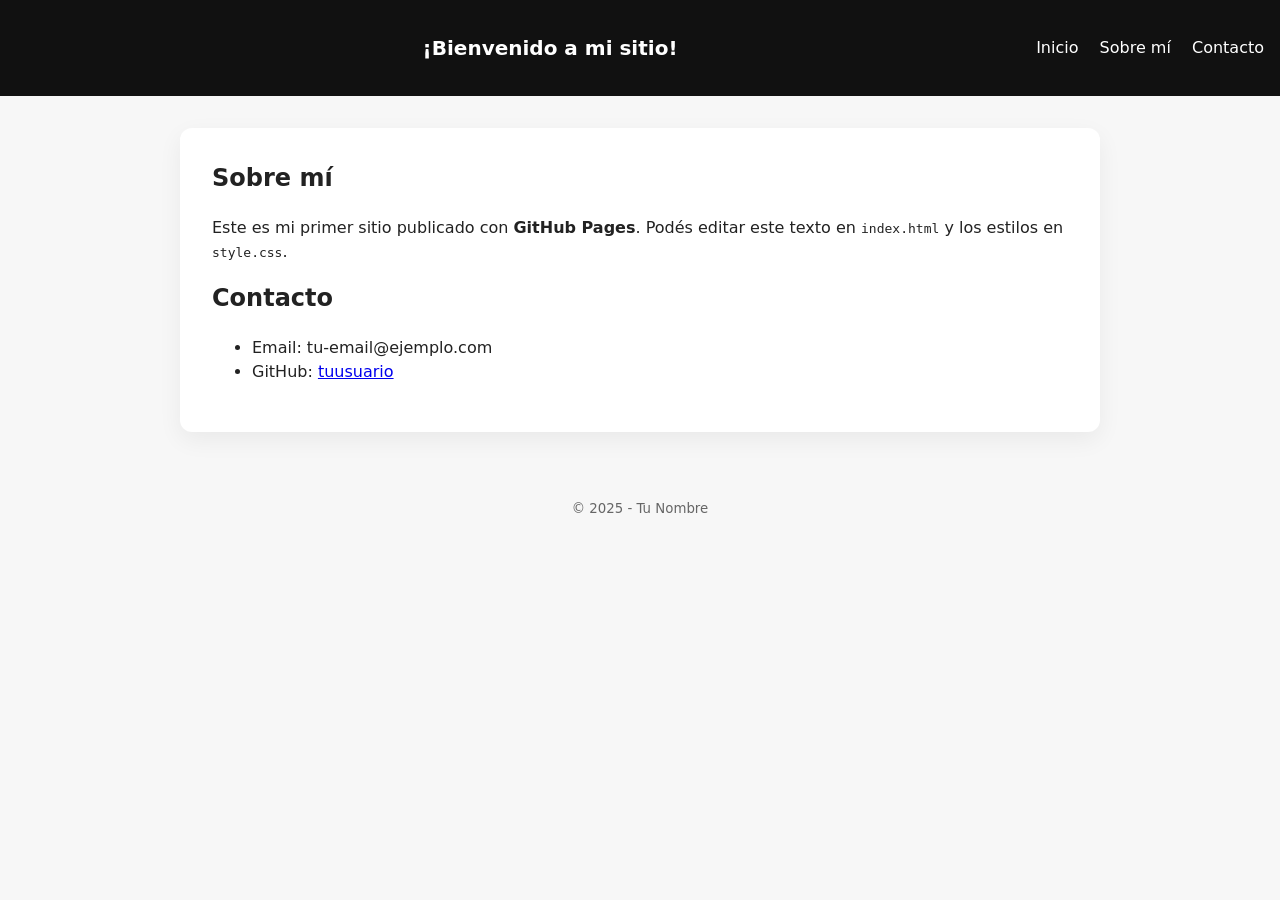
==== index.html @ 450827cc "Add files via upload" ====
<!DOCTYPE html>
<html lang="es">
<head>
  <meta charset="UTF-8" />
  <meta name="viewport" content="width=device-width, initial-scale=1" />
  <title>Mi sitio en GitHub Pages</title>
  <link rel="stylesheet" href="style.css" />
  <link rel="stylesheet" href="assets/css/extra.css" />
</head>
<body>
  <header class="site-header">
    <img src="assets/img/logo.png" alt="Logo" width="64" height="64">
    <h1>¡Bienvenido a mi sitio!</h1>
    <nav>
      <a href="./">Inicio</a>
      <a href="#sobre-mi">Sobre mí</a>
      <a href="#contacto">Contacto</a>
    </nav>
  </header>

  <main class="container">
    <section id="sobre-mi">
      <h2>Sobre mí</h2>
      <p>Este es mi primer sitio publicado con <strong>GitHub Pages</strong>. Podés editar este texto en <code>index.html</code> y los estilos en <code>style.css</code>.</p>
    </section>

    <section id="contacto">
      <h2>Contacto</h2>
      <ul>
        <li>Email: tu-email@ejemplo.com</li>
        <li>GitHub: <a href="https://github.com/tuusuario" target="_blank" rel="noopener">tuusuario</a></li>
      </ul>
    </section>
  </main>

  <footer class="site-footer">
    <small>© 2025 - Tu Nombre</small>
  </footer>

  <script src="script.js"></script>
</body>
</html>
---- style.css ----
/* Estilos básicos del sitio */
* { box-sizing: border-box; }
body {
  margin: 0;
  font-family: system-ui, -apple-system, Segoe UI, Roboto, Ubuntu, Cantarell, Noto Sans, Arial, sans-serif;
  line-height: 1.5;
  background: #f7f7f7;
  color: #222;
}

.site-header {
  background: #111;
  color: #fff;
  padding: 1rem;
  display: flex;
  gap: 1rem;
  align-items: center;
  justify-content: space-between;
  flex-wrap: wrap;
}

.site-header h1 {
  margin: 0.2rem 0;
  font-size: 1.25rem;
}

.site-header nav a {
  color: #fff;
  text-decoration: none;
  margin-left: 1rem;
}

.container {
  max-width: 920px;
  margin: 2rem auto;
  padding: 0 1rem;
  background: #fff;
  border-radius: 12px;
  box-shadow: 0 8px 24px rgba(0,0,0,0.06);
  padding: 2rem;
}

h2 { margin-top: 0; }

.site-footer {
  text-align: center;
  padding: 2rem 1rem;
  color: #666;
}
---- assets/css/extra.css ----
/* Podés poner estilos adicionales acá */
a:hover { opacity: 0.85; }
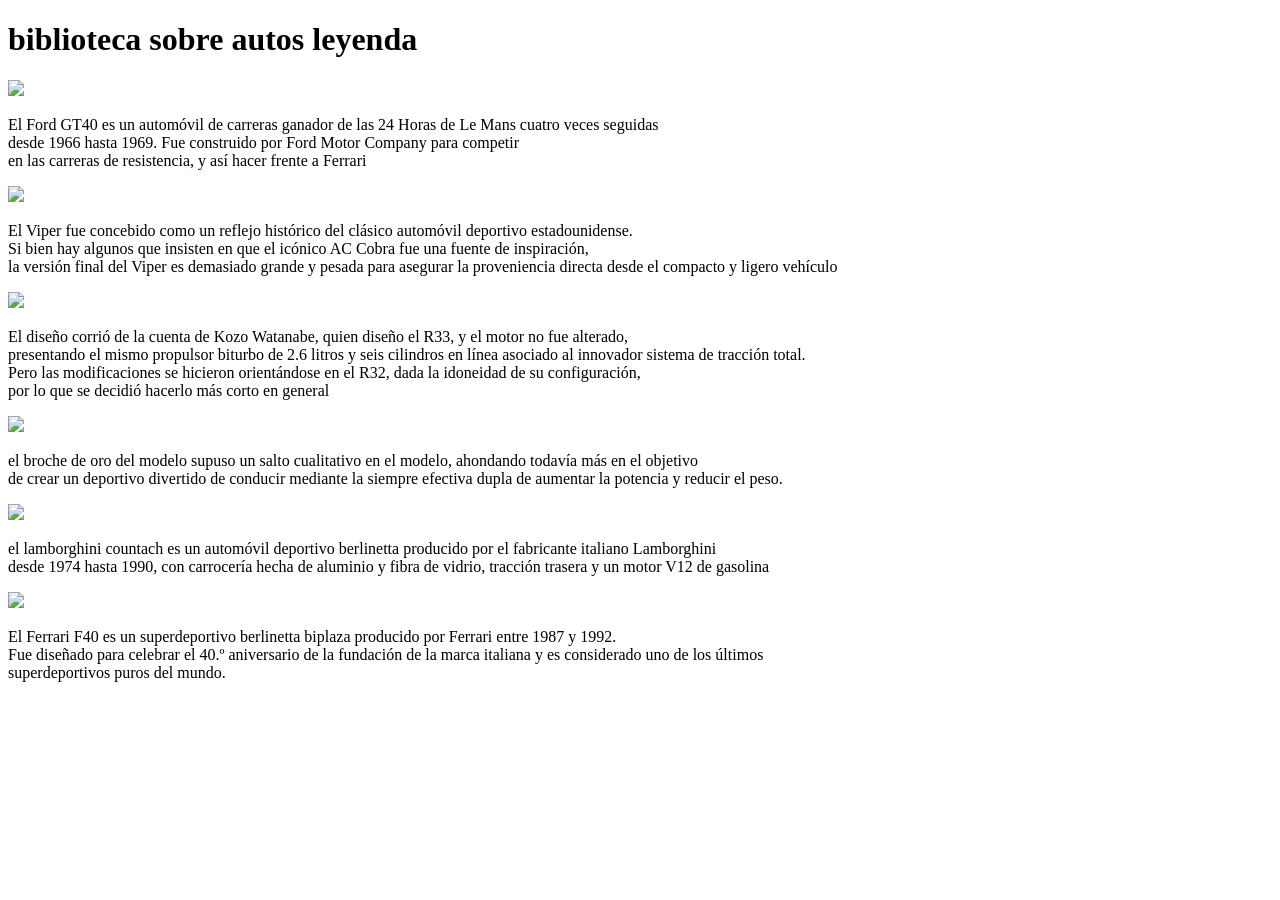
==== commit e7978ddd: "Update index.html" ====
--- a/index.html
+++ b/index.html
@@ -1,42 +1,59 @@
 <!DOCTYPE html>
-<html lang="es">
+<html lang="en">
 <head>
-  <meta charset="UTF-8" />
-  <meta name="viewport" content="width=device-width, initial-scale=1" />
-  <title>Mi sitio en GitHub Pages</title>
-  <link rel="stylesheet" href="style.css" />
-  <link rel="stylesheet" href="assets/css/extra.css" />
+    <title>segunda web</title>
 </head>
+<header>
+    <h1 id="titulo">biblioteca sobre autos leyenda</h1>
+</header>
 <body>
-  <header class="site-header">
-    <img src="assets/img/logo.png" alt="Logo" width="64" height="64">
-    <h1>¡Bienvenido a mi sitio!</h1>
-    <nav>
-      <a href="./">Inicio</a>
-      <a href="#sobre-mi">Sobre mí</a>
-      <a href="#contacto">Contacto</a>
-    </nav>
-  </header>
-
-  <main class="container">
-    <section id="sobre-mi">
-      <h2>Sobre mí</h2>
-      <p>Este es mi primer sitio publicado con <strong>GitHub Pages</strong>. Podés editar este texto en <code>index.html</code> y los estilos en <code>style.css</code>.</p>
+    <section>
+        <div id="gt40"><img src="ford gt40.webp" width="400"></div>
+        <p class="text.gt40">
+            El Ford GT40 es un automóvil de carreras ganador de las 24 Horas de Le Mans cuatro veces seguidas
+            <br>
+            desde 1966 hasta 1969. Fue construido por Ford Motor Company para competir
+            <br>
+            en las carreras de resistencia, y así hacer frente a Ferrari 
+        </p>
+        <div id="viper"><img src="dodge viper.webp" width="400" ></div>
+        <p calss="text.viper">
+            El Viper fue concebido como un reflejo histórico del clásico automóvil deportivo estadounidense.
+            <br>
+            Si bien hay algunos que insisten en que el icónico AC Cobra fue una fuente de inspiración, 
+            <br>
+            la versión final del Viper es demasiado grande y pesada para asegurar la proveniencia directa desde el compacto y ligero vehículo
+        </p>
+        <div id="r34"><img src="r34.webp" width="400"></div>
+        <p class="text.r34">
+            El diseño corrió de la cuenta de Kozo Watanabe, quien diseño el R33, y el motor no fue alterado, 
+            <br>
+            presentando el mismo propulsor biturbo de 2.6 litros y seis cilindros en línea asociado al innovador sistema de tracción total.
+            <br>
+            Pero las modificaciones se hicieron orientándose en el R32, dada la idoneidad de su configuración,
+            <br>
+            por lo que se decidió hacerlo más corto en general
+        </p>
+        <div id="rx7"><img src="rx7 fd.webp" width="400"></div>
+        <p class="text.rx7">
+            el broche de oro del modelo supuso un salto cualitativo en el modelo, ahondando todavía más en el objetivo 
+            <br>
+            de crear un deportivo divertido de conducir mediante la siempre efectiva dupla de aumentar la potencia y reducir el peso.
+        </p>
+        <div id="lambo"><img src="Lamborghini Countach.webp" width="400"></div>
+        <p class="text.lambo">
+            el lamborghini countach es un  automóvil deportivo berlinetta producido por el fabricante italiano Lamborghini
+            <br>
+            desde 1974 hasta 1990, con carrocería hecha de aluminio y fibra de vidrio, tracción trasera y un motor V12 de gasolina
+        </p>
+        <div id="f40"><img src="f40.webp" width="400"></div>
+        <p class="text.f40">
+            El Ferrari F40 es un superdeportivo berlinetta biplaza producido por Ferrari entre 1987 y 1992.
+            <br>
+            Fue diseñado para celebrar el 40.º aniversario de la fundación de la marca italiana y es considerado uno de los últimos 
+            <br>
+            superdeportivos puros del mundo.
+        </p>
     </section>
-
-    <section id="contacto">
-      <h2>Contacto</h2>
-      <ul>
-        <li>Email: tu-email@ejemplo.com</li>
-        <li>GitHub: <a href="https://github.com/tuusuario" target="_blank" rel="noopener">tuusuario</a></li>
-      </ul>
-    </section>
-  </main>
-
-  <footer class="site-footer">
-    <small>© 2025 - Tu Nombre</small>
-  </footer>
-
-  <script src="script.js"></script>
 </body>
 </html>
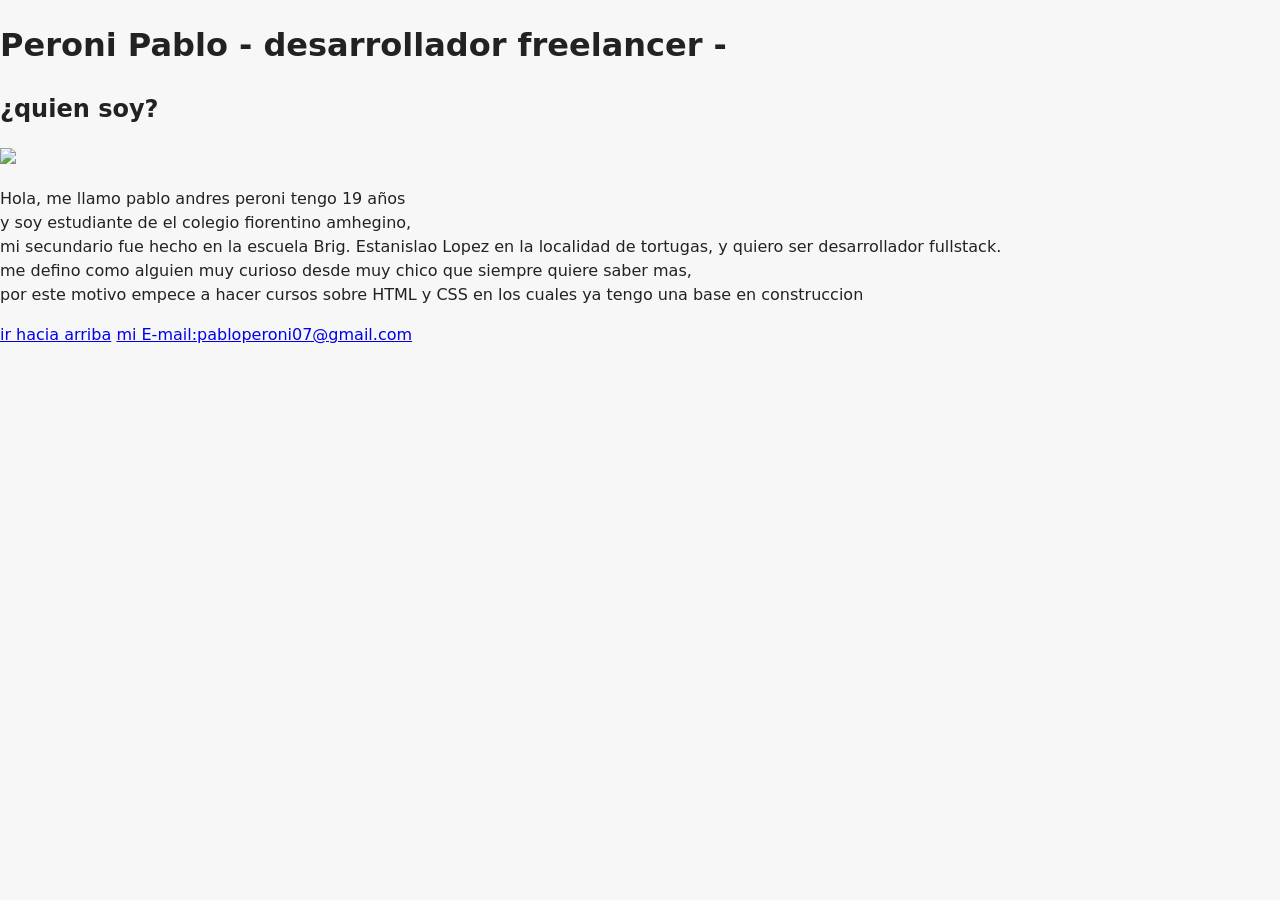
==== commit 16f0787c: "index.html" ====
--- a/index.html
+++ b/index.html
@@ -1,59 +1,33 @@
 <!DOCTYPE html>
-<html lang="en">
+<html>
 <head>
-    <title>segunda web</title>
+    <title>mi primer web</title>
+    <link rel="stylesheet" href="style.css">
 </head>
 <header>
-    <h1 id="titulo">biblioteca sobre autos leyenda</h1>
+    <h1 id="titulo"> Peroni Pablo - desarrollador freelancer - </h1>
 </header>
 <body>
     <section>
-        <div id="gt40"><img src="ford gt40.webp" width="400"></div>
-        <p class="text.gt40">
-            El Ford GT40 es un automóvil de carreras ganador de las 24 Horas de Le Mans cuatro veces seguidas
+        <article class="box">    
+            <h2 id="quien_soy">¿quien soy?</h2>
+            <img id="foto_pp" src="foto_pp.jpg" width="400px" />
+            <p class="texto">Hola, me llamo pablo andres peroni tengo 19 años
             <br>
-            desde 1966 hasta 1969. Fue construido por Ford Motor Company para competir
+            y soy estudiante de el colegio fiorentino amhegino,
             <br>
-            en las carreras de resistencia, y así hacer frente a Ferrari 
-        </p>
-        <div id="viper"><img src="dodge viper.webp" width="400" ></div>
-        <p calss="text.viper">
-            El Viper fue concebido como un reflejo histórico del clásico automóvil deportivo estadounidense.
+            mi secundario fue hecho en la escuela Brig. Estanislao Lopez en la localidad de tortugas, y quiero ser desarrollador fullstack.
             <br>
-            Si bien hay algunos que insisten en que el icónico AC Cobra fue una fuente de inspiración, 
-            <br>
-            la versión final del Viper es demasiado grande y pesada para asegurar la proveniencia directa desde el compacto y ligero vehículo
-        </p>
-        <div id="r34"><img src="r34.webp" width="400"></div>
-        <p class="text.r34">
-            El diseño corrió de la cuenta de Kozo Watanabe, quien diseño el R33, y el motor no fue alterado, 
-            <br>
-            presentando el mismo propulsor biturbo de 2.6 litros y seis cilindros en línea asociado al innovador sistema de tracción total.
-            <br>
-            Pero las modificaciones se hicieron orientándose en el R32, dada la idoneidad de su configuración,
-            <br>
-            por lo que se decidió hacerlo más corto en general
-        </p>
-        <div id="rx7"><img src="rx7 fd.webp" width="400"></div>
-        <p class="text.rx7">
-            el broche de oro del modelo supuso un salto cualitativo en el modelo, ahondando todavía más en el objetivo 
-            <br>
-            de crear un deportivo divertido de conducir mediante la siempre efectiva dupla de aumentar la potencia y reducir el peso.
-        </p>
-        <div id="lambo"><img src="Lamborghini Countach.webp" width="400"></div>
-        <p class="text.lambo">
-            el lamborghini countach es un  automóvil deportivo berlinetta producido por el fabricante italiano Lamborghini
-            <br>
-            desde 1974 hasta 1990, con carrocería hecha de aluminio y fibra de vidrio, tracción trasera y un motor V12 de gasolina
-        </p>
-        <div id="f40"><img src="f40.webp" width="400"></div>
-        <p class="text.f40">
-            El Ferrari F40 es un superdeportivo berlinetta biplaza producido por Ferrari entre 1987 y 1992.
-            <br>
-            Fue diseñado para celebrar el 40.º aniversario de la fundación de la marca italiana y es considerado uno de los últimos 
-            <br>
-            superdeportivos puros del mundo.
-        </p>
+            me defino como alguien muy curioso desde muy chico que siempre quiere saber mas,
+            <br> 
+            por este motivo empece a hacer cursos sobre HTML y CSS en los cuales ya tengo una base en construccion</p>
+            <article>
     </section>
+<footer>
+<section>
+    <a id="volver" href="#titulo">ir hacia arriba</a>
+    <a target="_blank" href="mailto:pabloperoni07@gmail.com">mi E-mail:pabloperoni07@gmail.com</a>
+</section>
+</footer>
 </body>
 </html>
--- a/style.css
+++ b/style.css
@@ -0,0 +1,49 @@
+/* Estilos básicos del sitio */
+* { box-sizing: border-box; }
+body {
+  margin: 0;
+  font-family: system-ui, -apple-system, Segoe UI, Roboto, Ubuntu, Cantarell, Noto Sans, Arial, sans-serif;
+  line-height: 1.5;
+  background: #f7f7f7;
+  color: #222;
+}
+
+.site-header {
+  background: #111;
+  color: #fff;
+  padding: 1rem;
+  display: flex;
+  gap: 1rem;
+  align-items: center;
+  justify-content: space-between;
+  flex-wrap: wrap;
+}
+
+.site-header h1 {
+  margin: 0.2rem 0;
+  font-size: 1.25rem;
+}
+
+.site-header nav a {
+  color: #fff;
+  text-decoration: none;
+  margin-left: 1rem;
+}
+
+.container {
+  max-width: 920px;
+  margin: 2rem auto;
+  padding: 0 1rem;
+  background: #fff;
+  border-radius: 12px;
+  box-shadow: 0 8px 24px rgba(0,0,0,0.06);
+  padding: 2rem;
+}
+
+h2 { margin-top: 0; }
+
+.site-footer {
+  text-align: center;
+  padding: 2rem 1rem;
+  color: #666;
+}
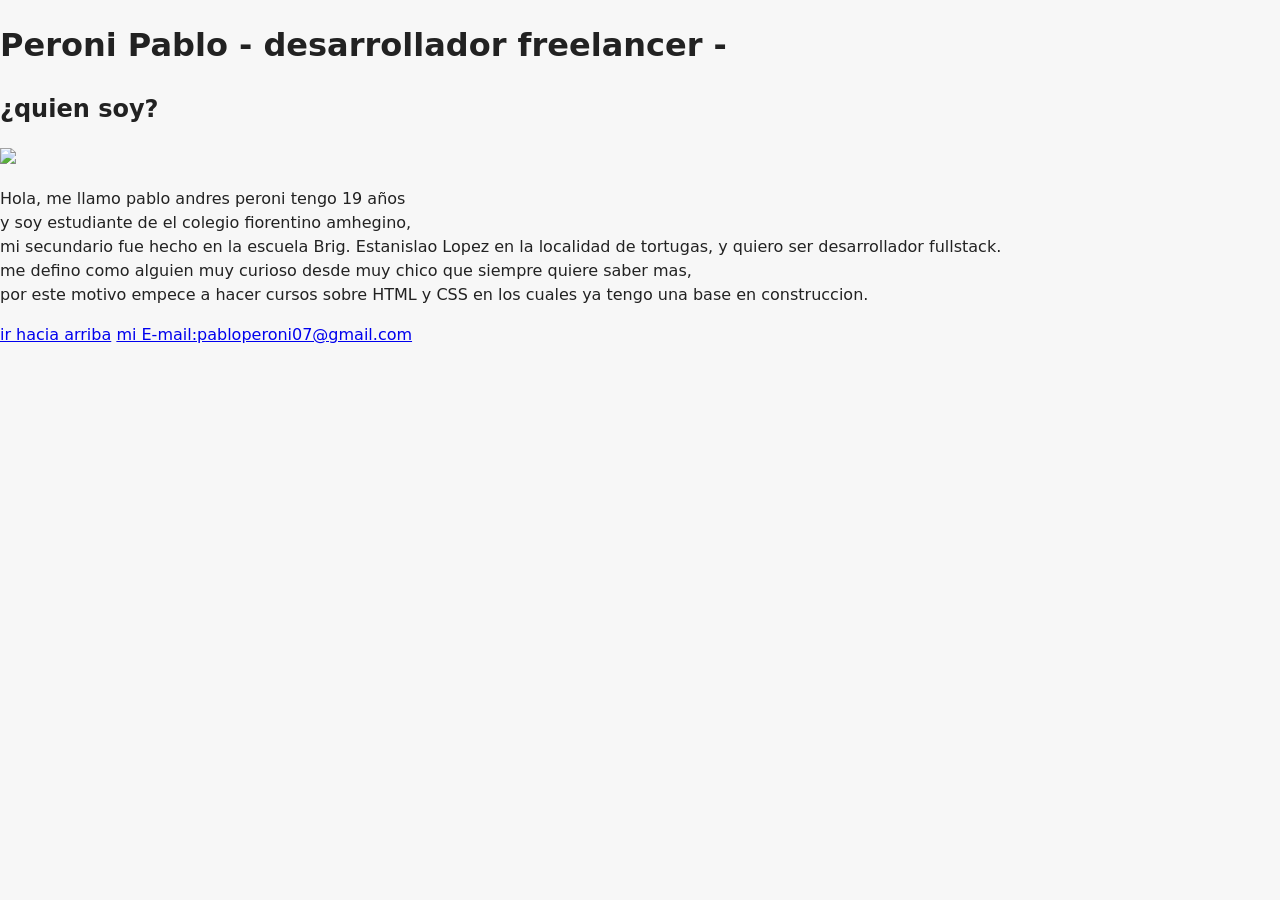
==== commit 7ea869c5: "index.html" ====
--- a/index.html
+++ b/index.html
@@ -20,7 +20,7 @@
             <br>
             me defino como alguien muy curioso desde muy chico que siempre quiere saber mas,
             <br> 
-            por este motivo empece a hacer cursos sobre HTML y CSS en los cuales ya tengo una base en construccion</p>
+            por este motivo empece a hacer cursos sobre HTML y CSS en los cuales ya tengo una base en construccion.</p>
             <article>
     </section>
 <footer>
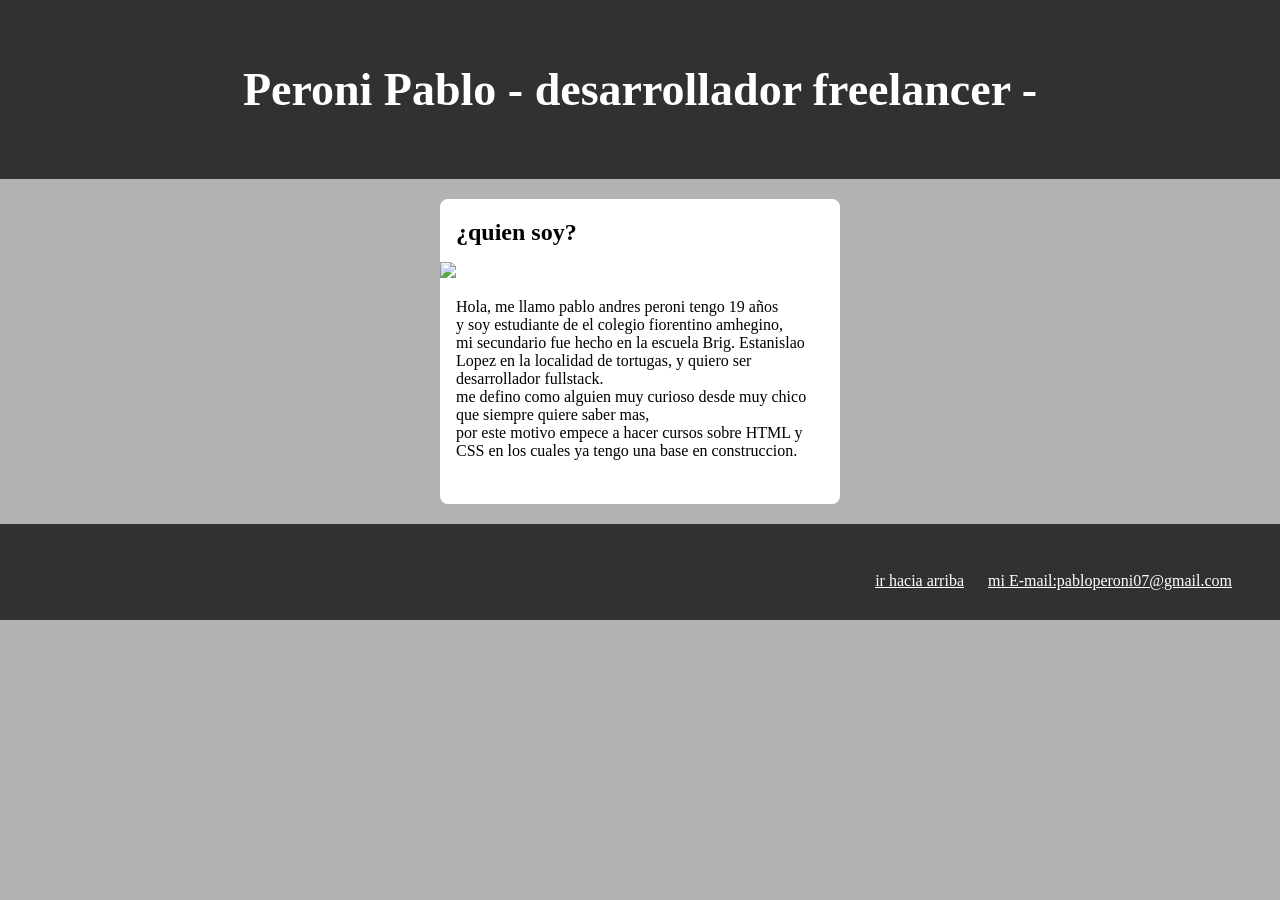
==== commit c4f7c369: "index.html" ====
--- a/index.html
+++ b/index.html
@@ -11,7 +11,7 @@
     <section>
         <article class="box">    
             <h2 id="quien_soy">¿quien soy?</h2>
-            <img id="foto_pp" src="foto_pp.jpg" width="400px" />
+            <img id="foto_pp" src="foto_pp.svg" width="400px" />
             <p class="texto">Hola, me llamo pablo andres peroni tengo 19 años
             <br>
             y soy estudiante de el colegio fiorentino amhegino,
--- a/style.css
+++ b/style.css
@@ -1,49 +1,64 @@
-/* Estilos básicos del sitio */
-* { box-sizing: border-box; }
-body {
-  margin: 0;
-  font-family: system-ui, -apple-system, Segoe UI, Roboto, Ubuntu, Cantarell, Noto Sans, Arial, sans-serif;
-  line-height: 1.5;
-  background: #f7f7f7;
-  color: #222;
+
+html{
+    font-family: 'Times New Roman', Times, serif;
+}
+body{
+    margin: 0px;
+    background-color: rgb(178, 178, 178)
+
 }
 
-.site-header {
-  background: #111;
-  color: #fff;
-  padding: 1rem;
-  display: flex;
-  gap: 1rem;
-  align-items: center;
-  justify-content: space-between;
-  flex-wrap: wrap;
+header{
+    background-color: rgb(49, 49, 49);
+    color: white;
+    padding: 2rem;
+}
+header h1{
+    font-size: 46px;
+    text-align: center;
+}
+.box{
+    width: 400px;
+    margin: 20px auto;
 }
 
-.site-header h1 {
-  margin: 0.2rem 0;
-  font-size: 1.25rem;
+section article {
+    transition: box-shadow 0.3s ease;
+    background-color: white;
+    margin: 1rem 0;
+    border-radius: 0.5rem;
+    padding: 0.25rem 0rem;
+    cursor: pointer;
+    
 }
 
-.site-header nav a {
-  color: #fff;
-  text-decoration: none;
-  margin-left: 1rem;
+section article:hover {
+    box-shadow: 0.3rem 0.1rem 0.7rem rgba(0,0,0, 0.3);
 }
 
-.container {
-  max-width: 920px;
-  margin: 2rem auto;
-  padding: 0 1rem;
-  background: #fff;
-  border-radius: 12px;
-  box-shadow: 0 8px 24px rgba(0,0,0,0.06);
-  padding: 2rem;
+section article h2,section article p {
+    margin: 1rem;
 }
 
-h2 { margin-top: 0; }
+footer{
+    background-color: rgb(49, 49, 49);
+    padding: 3rem;
+    color:white;
+}
+footer section{
+    float: right;
+}
 
-.site-footer {
-  text-align: center;
-  padding: 2rem 1rem;
-  color: #666;
+footer a{
+    color:white;
 }
+
+footer a:hover{
+    transition: color 0.3s ease;
+    color:aquamarine;
+
+}
+
+#volver{
+    padding-right: 20px;
+}
